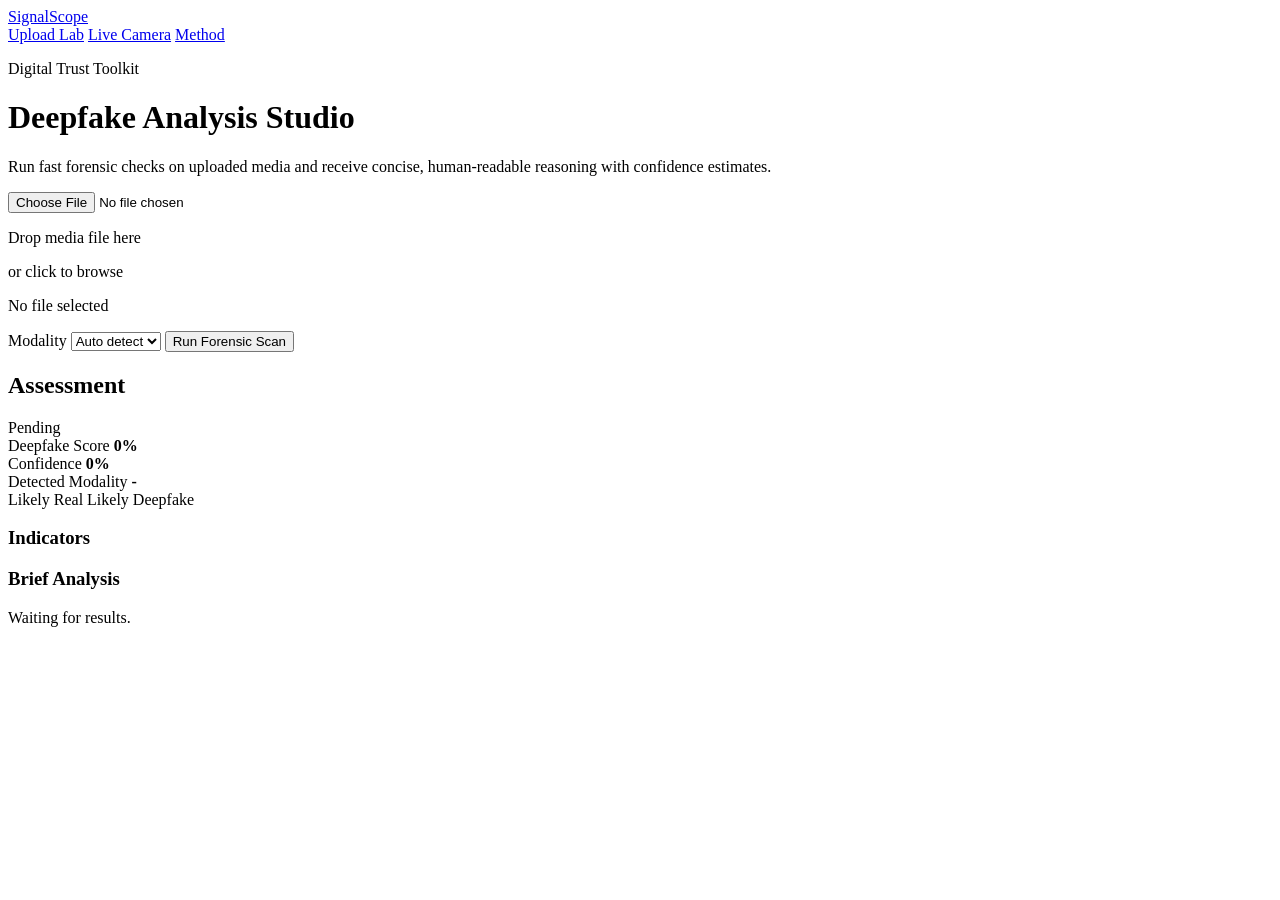
==== web/index.html @ 26676941 "first commit" ====
<!doctype html>
<html lang="en">
  <head>
    <meta charset="UTF-8" />
    <meta name="viewport" content="width=device-width, initial-scale=1.0" />
    <title>SignalScope | Deepfake Analysis Studio</title>
    <link rel="preconnect" href="https://fonts.googleapis.com" />
    <link rel="preconnect" href="https://fonts.gstatic.com" crossorigin />
    <link
      href="https://fonts.googleapis.com/css2?family=Space+Grotesk:wght@400;500;700&family=Manrope:wght@400;600;700&display=swap"
      rel="stylesheet"
    />
    <link rel="stylesheet" href="/static/styles.css" />
  </head>
  <body>
    <div class="bg-grid" aria-hidden="true"></div>
    <div class="glow glow-a" aria-hidden="true"></div>
    <div class="glow glow-b" aria-hidden="true"></div>
    <main class="page">
      <header class="topbar reveal">
        <a href="/" class="brand">SignalScope</a>
        <nav class="nav">
          <a href="/" class="active">Upload Lab</a>
          <a href="/live">Live Camera</a>
          <a href="/about">Method</a>
        </nav>
      </header>

      <header class="hero reveal delay-1">
        <p class="eyebrow">Digital Trust Toolkit</p>
        <h1>Deepfake Analysis Studio</h1>
        <p class="subtitle">
          Run fast forensic checks on uploaded media and receive concise,
          human-readable reasoning with confidence estimates.
        </p>
      </header>

      <section class="panel reveal delay-2">
        <form id="analyzeForm" class="analyze-form">
          <div class="dropzone" id="dropzone">
            <input id="fileInput" name="file" type="file" required />
            <p class="drop-title">Drop media file here</p>
            <p class="drop-note">or click to browse</p>
            <p id="fileName" class="file-name">No file selected</p>
          </div>

          <div class="controls">
            <label for="modality">Modality</label>
            <select id="modality" name="modality">
              <option value="auto" selected>Auto detect</option>
              <option value="image">Image</option>
              <option value="audio">Audio</option>
              <option value="video">Video</option>
            </select>

            <button id="analyzeBtn" type="submit">Run Forensic Scan</button>
          </div>
        </form>

        <div id="status" class="status" aria-live="polite"></div>
      </section>

      <section id="resultCard" class="result panel hidden reveal">
        <div class="result-head">
          <h2>Assessment</h2>
          <span id="badge" class="badge">Pending</span>
        </div>

        <div class="metrics">
          <div class="metric">
            <span>Deepfake Score</span>
            <strong id="deepfakeScore">0%</strong>
          </div>
          <div class="metric">
            <span>Confidence</span>
            <strong id="confidence">0%</strong>
          </div>
          <div class="metric">
            <span>Detected Modality</span>
            <strong id="detectedModality">-</strong>
          </div>
        </div>

        <div class="meter-wrap">
          <div class="meter-labels">
            <span>Likely Real</span>
            <span>Likely Deepfake</span>
          </div>
          <div class="meter">
            <div id="meterFill" class="meter-fill"></div>
          </div>
        </div>

        <div>
          <h3>Indicators</h3>
          <ul id="indicators" class="indicators"></ul>
        </div>

        <div class="brief-wrap">
          <h3>Brief Analysis</h3>
          <p id="briefAnalysis" class="brief-analysis">
            Waiting for results.
          </p>
        </div>
      </section>
    </main>

    <script src="/static/app.js" defer></script>
  </body>
</html>
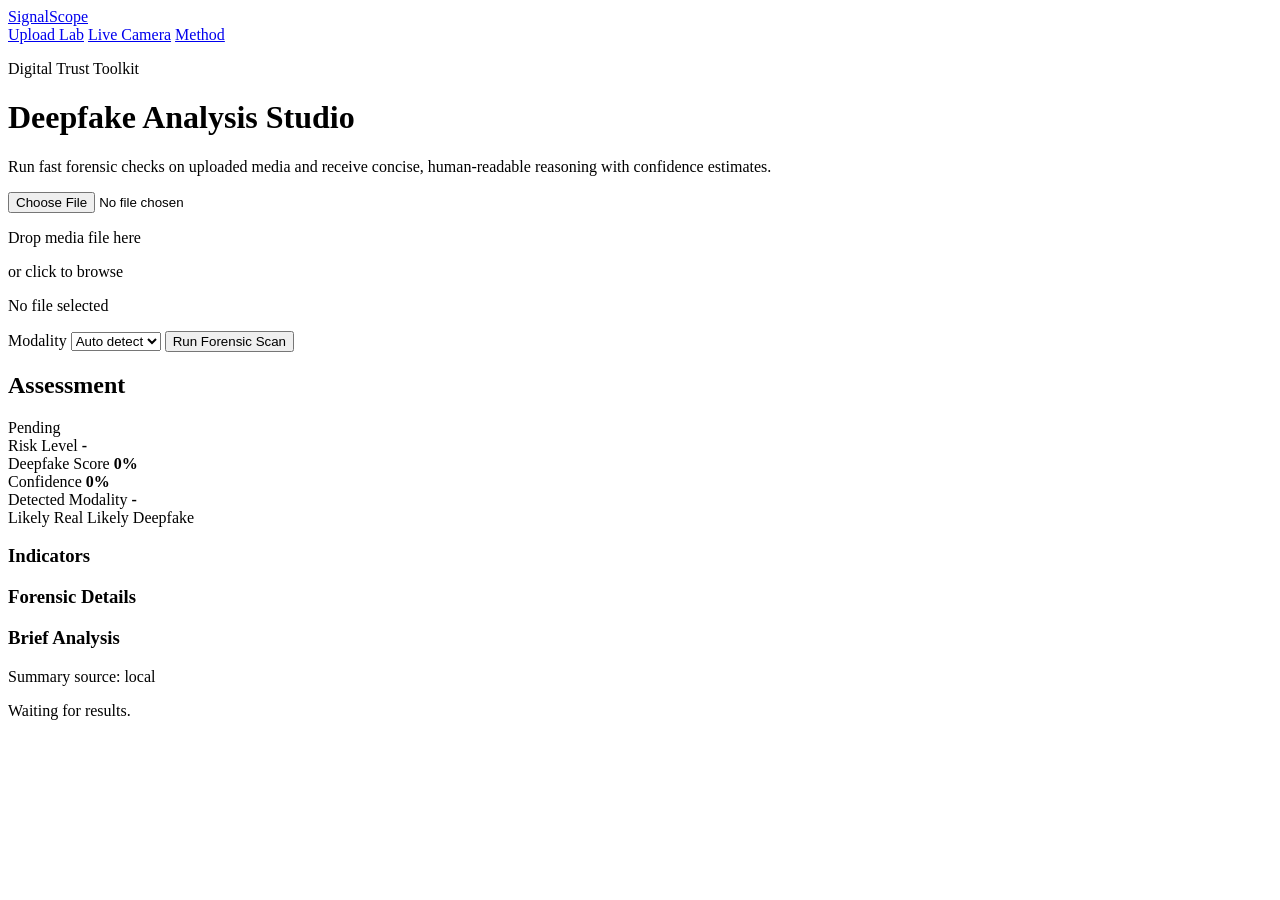
==== commit 6b54980a: "initial commit" ====
--- a/web/index.html
+++ b/web/index.html
@@ -2,7 +2,12 @@
 <html lang="en">
   <head>
     <meta charset="UTF-8" />
-    <meta name="viewport" content="width=device-width, initial-scale=1.0" />
+    <meta name="viewport" content="width=device-width, initial-scale=1.0, viewport-fit=cover, user-scalable=no" />
+    <meta name="apple-mobile-web-app-capable" content="yes" />
+    <meta name="apple-mobile-web-app-status-bar-style" content="black-translucent" />
+    <meta name="apple-mobile-web-app-title" content="SignalScope" />
+    <meta name="theme-color" content="#f8f3e8" />
+    <meta name="description" content="Deepfake Analysis Studio - Run fast forensic checks on media" />
     <title>SignalScope | Deepfake Analysis Studio</title>
     <link rel="preconnect" href="https://fonts.googleapis.com" />
     <link rel="preconnect" href="https://fonts.gstatic.com" crossorigin />
@@ -14,6 +19,8 @@
   </head>
   <body>
     <div class="bg-grid" aria-hidden="true"></div>
+    <div class="bg-photo" aria-hidden="true"></div>
+    <div class="bg-photo-2" aria-hidden="true"></div>
     <div class="glow glow-a" aria-hidden="true"></div>
     <div class="glow glow-b" aria-hidden="true"></div>
     <main class="page">
@@ -68,6 +75,10 @@
 
         <div class="metrics">
           <div class="metric">
+            <span>Risk Level</span>
+            <strong id="riskLevel">-</strong>
+          </div>
+          <div class="metric">
             <span>Deepfake Score</span>
             <strong id="deepfakeScore">0%</strong>
           </div>
@@ -96,8 +107,14 @@
           <ul id="indicators" class="indicators"></ul>
         </div>
 
+        <div>
+          <h3>Forensic Details</h3>
+          <ul id="forensicDetails" class="indicators"></ul>
+        </div>
+
         <div class="brief-wrap">
           <h3>Brief Analysis</h3>
+          <p id="summarySource" class="summary-source">Summary source: local</p>
           <p id="briefAnalysis" class="brief-analysis">
             Waiting for results.
           </p>
@@ -105,6 +122,8 @@
       </section>
     </main>
 
+    <script src="/static/telemetry.js" defer></script>
+    <script src="/static/mobile-helper.js" defer></script>
     <script src="/static/app.js" defer></script>
   </body>
 </html>
